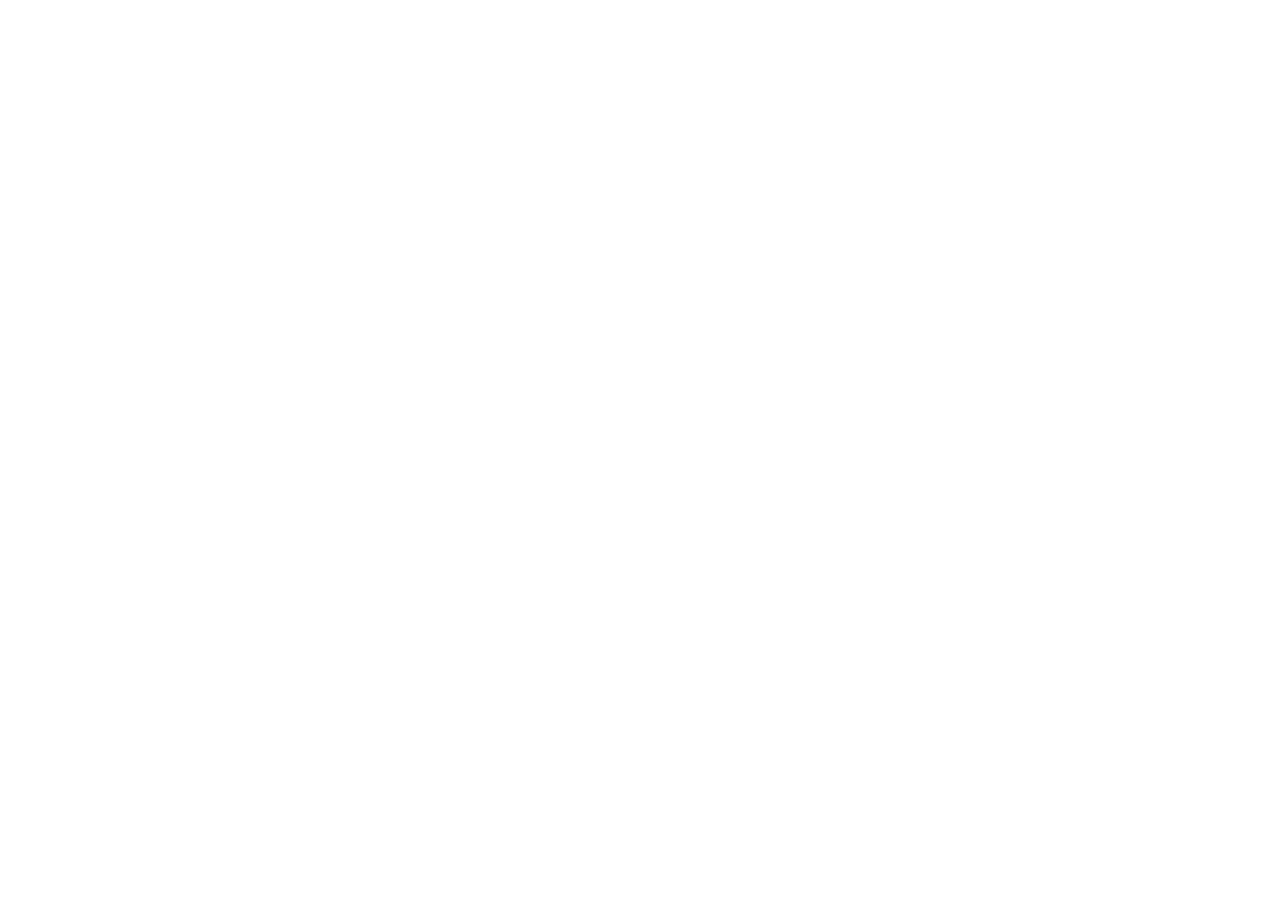
==== m4-html-css/ejercicio1/index.html @ 65642f5d "casi termino" ====
<!DOCTYPE html>
<html lang="en">
<head>
    <meta charset="UTF-8">
    <meta http-equiv="X-UA-Compatible" content="IE=edge">
    <meta name="viewport" content="width=device-width, initial-scale=1.0">
    <title>Document</title>
    <link rel="stylesheet" href="style.css">
</head>
<body>
    
</body>
</html>
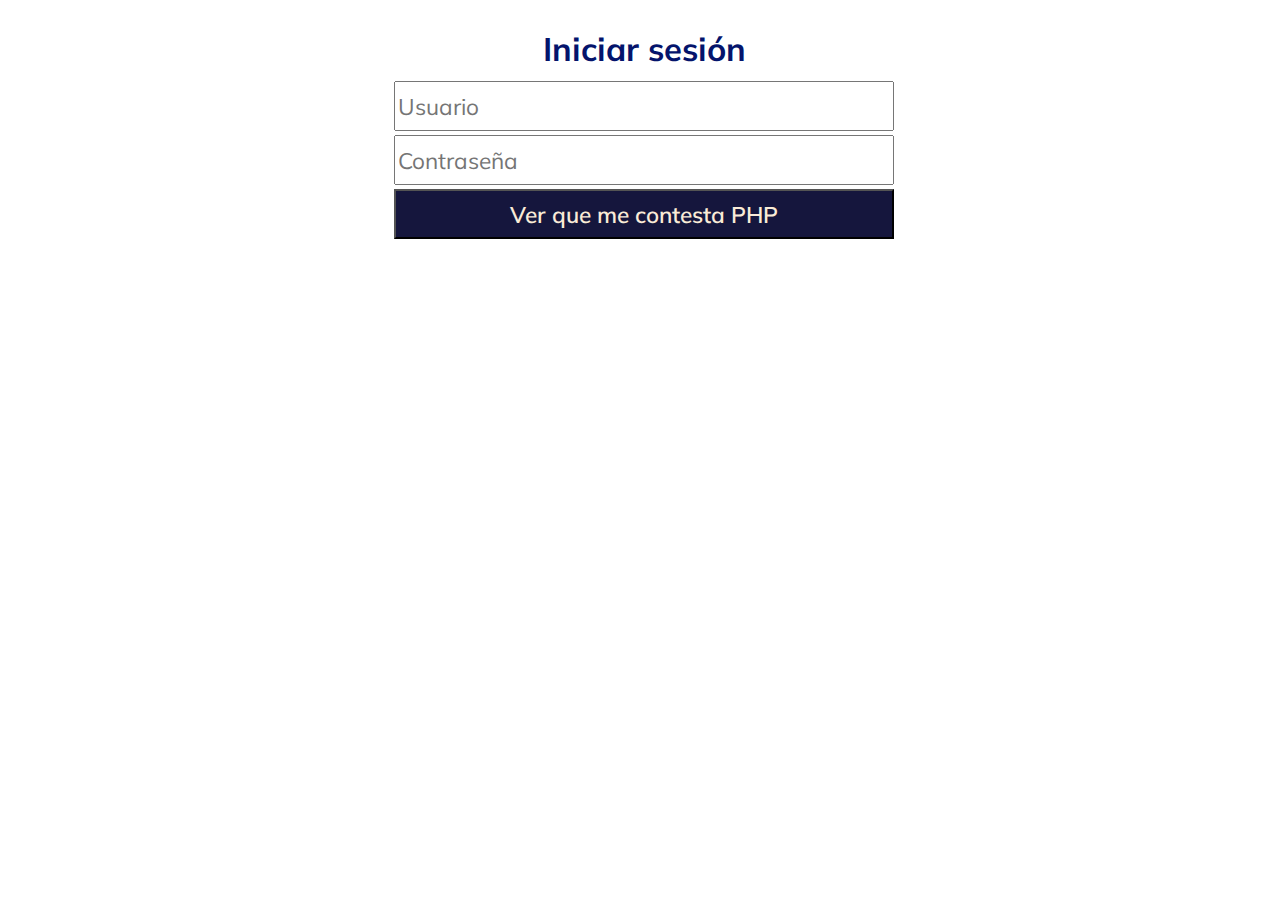
==== commit 9e0e735f: "casi que termino" ====
--- a/m4-html-css/ejercicio1/index.html
+++ b/m4-html-css/ejercicio1/index.html
@@ -1,13 +1,23 @@
 <!DOCTYPE html>
-<html lang="en">
+<html lang="es">
 <head>
     <meta charset="UTF-8">
     <meta http-equiv="X-UA-Compatible" content="IE=edge">
     <meta name="viewport" content="width=device-width, initial-scale=1.0">
-    <title>Document</title>
+    <title>"Desafío 1"</title>
     <link rel="stylesheet" href="style.css">
+    <link rel="preconnect" href="https://fonts.googleapis.com">
+    <link rel="preconnect" href="https://fonts.gstatic.com" crossorigin>
+    <link href="https://fonts.googleapis.com/css2?family=Mulish:wght@400;600;700&display=swap" rel="stylesheet">
 </head>
 <body>
-    
+    <div>
+        <form action="">
+            <legend>Iniciar sesión</legend>
+            <input type="text" placeholder="Usuario">
+            <input type="password" placeholder="Contraseña">
+            <button>Ver que me contesta PHP</button>
+        </form>
+    </div>
 </body>
 </html>--- a/m4-html-css/ejercicio1/style.css
+++ b/m4-html-css/ejercicio1/style.css
@@ -0,0 +1,18 @@
+*{font-family: 'Mulish', sans-serif;}
+div{width: 50%;margin: auto;}
+form{text-align: center;padding: 20px;width: 600px;height: 400px;}
+input,button{width: 500px;height: 50px;margin: 2px auto;box-sizing: border-box;}
+legend{text-align: center;color: #04146c;font-weight: 700;font-size: 32.64px;margin-bottom: 10px;}
+input[placeholder]{font-size:22.6px;font-weight: 400;color: #414166;}
+button{background-color: #15163d;color: antiquewhite;font-size: 22.6px;font-weight: 600;}
+/* 4. Para lograr el resultado final, se deberá
+trabajar con un form de 600px de ancho y
+400px de alto.
+5. El formulario deberá tener un padding de 20
+px y estar centrado en referencia a un
+contenedor padre (div), que tendrá a su vez
+50% de ancho y también estará centrado.
+6. Los campos del formulario tendrán un ancho
+de 500px y un alto de 50px.
+7. Se sumarán dos imágenes de fondo tanto en
+el div contenedor como así en el body. */